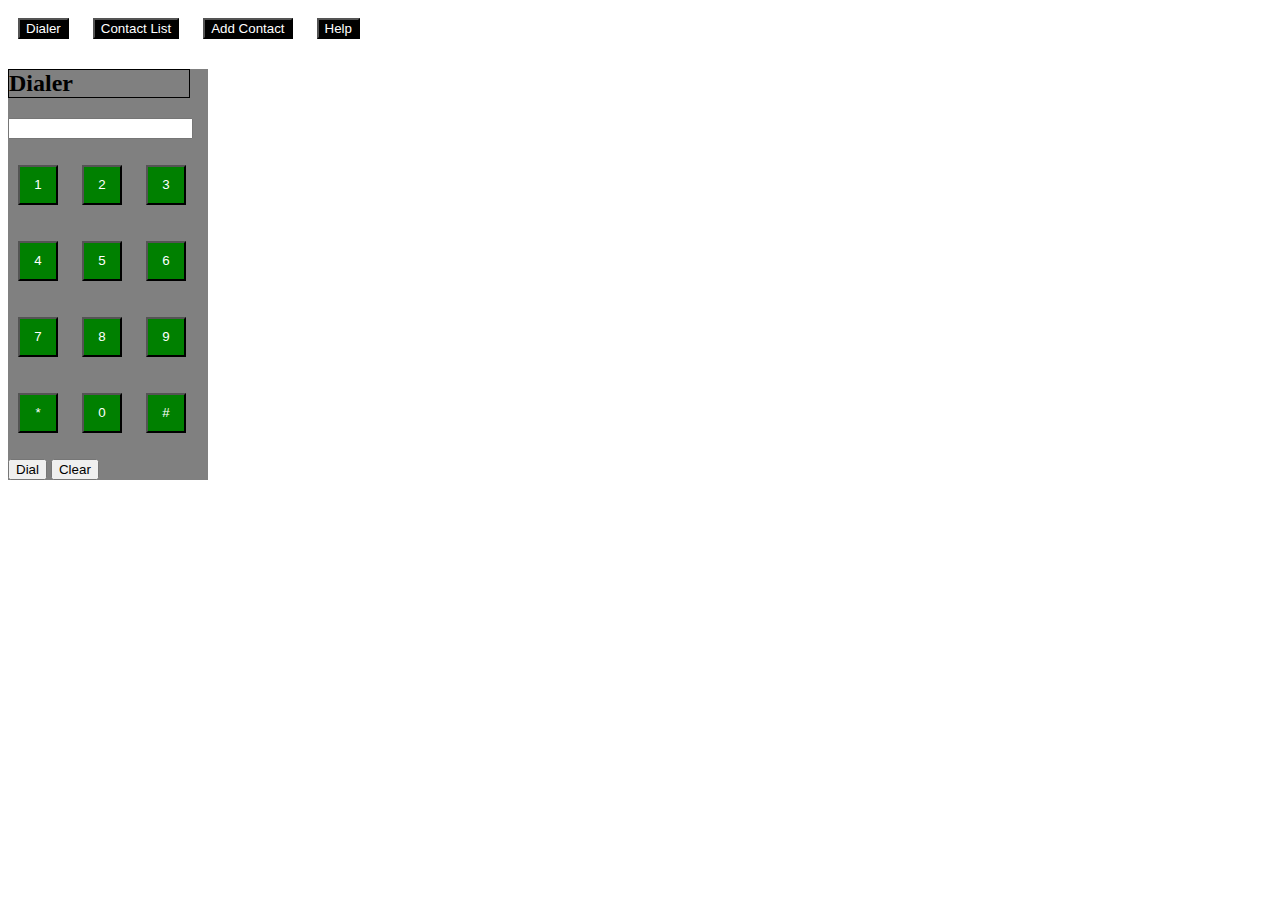
==== assignment2/index.html @ 5f64e31e "Update index.html" ====
<!DOCTYPE html>
<html lang="en">
	<head>
	<meta charset="utf-8">
	<link rel="stylesheet" href="phone.css">
	</head>
	<body>
		<div class="tabBar" id="tBar" role="navigation">
			<button class="tab" id="tab1" role="button" tabindex="0" accesskey="a">
			Dialer
			</button>
			<button class="tab" id="tab2" role="button" tabindex="0" accesskey="s">
			Contact List
			</button>
			<button class="tab" id="tab3" role="button" tabindex="0" accesskey="f">
			Add Contact
			</button>
			<button class="tab" id="tab4" role="button" tabindex="0" accesskey="h">
			Help
			</button>
		</div>
		<div class="tabContent" id="tabCon1" role="main" aria-live="polite">
			<h2><strong>Dialer</strong></h2>
			<p><form>
			  <input id="number">
			</form></p>
			<p><button class="dialers" id="no1" role="button" tabindex="0" accesskey="1">
			1
			</button>
			<button class="dialers" id="no2" role="button" tabindex="0" accesskey="2">
			2
			</button>
			<button class="dialers" id="no3" role="button" tabindex="0" accesskey="3">
			3
			</button></p>
			<p><button class="dialers" id="no4" role="button" tabindex="0" accesskey="4">
			4
			</button>
			<button class="dialers" id="no5" role="button" tabindex="0" accesskey="5">
			5
			</button>
			<button class="dialers" id="no6" role="button" tabindex="0" accesskey="6">
			6
			</button></p>
			<p><button class="dialers" id="no7" role="button" tabindex="0" accesskey="7">
			7
			</button>
			<button class="dialers" id="no8" role="button" tabindex="0" accesskey="8">
			8
			</button>
			<button class="dialers" id="no9" role="button" tabindex="0" accesskey="9">
			9
			</button></p>
			<p><button class="dialers" id="star" role="button" tabindex="0">
			*
			</button>
			<button class="dialers" id="zero" role="button" tabindex="0" accesskey="0">
			0
			</button>
			<button class="dialers" id="hash" role="button" tabindex="0">
			#
			</button></p>
			<p><button class="dialer" id="dial" role="button" tabindex="0">
			Dial
			</button>
			<button class="dialer" id="clear" role="button" tabindex="0">
			Clear
			</button></p>
		</div>
		<div class="tabContent" id="tabCon2" role="main" aria-live="polite">
			<h2><strong>Contact Names</strong></h2>
			<p>
			<img src="/assignment2/phone1.png" alt="A photo of a pale-complexioned person with short hair yelling at an old-fashioned phone.">
			<table>
				<tr>
					<th>Robert Drake</th>
					<th>Emma Frost</th>
					<th>Doreen Green</th>
				</tr>
				<tr>
					<th>Jean Grey</th>
					<th>James Howlett</th>
					<th>Ororo Monroe</th>
				</tr>
				<tr>
					<th>Katherine Pryde</th>
					<th>Piotr Rasputin</th>
					<th>Scott Summers</th>
				</tr>
			</table>
			</p>
			</div>
		<div class="tabContent" id="tabCon3" role="main" aria-live="polite">
			<h2><strong>Add Contact</strong></h2>
			<form>
			  <label for="name">Name</label>
			  <input id="name" placeholder="Jane Smith">
			</form>
			<form>
			  <label for="newNumber">Number</label>
			  <input id="newNumber" placeholder="555-123-4567">
			</form>
			<form>
			  <label for="email">E-mail address</label>
			  <input id="email" placeholder="jane.smith@colorado.edu">
			</form>
		</div>
		<div class="tabContent" id="tabCon4" role="main" aria-live="polite">
			<h2><strong>Help</strong></h2>
			<body>
			<img src="/assignment2/phone2.jpg" alt="A photo of a pale-complexioned person with long hair staring at a phone and clutching their hair, an expression of frustration on their face.">
			<p>To navigate tabs with keyboard: use tab key and enter key</p>
			<p></p>
			<p>Press "d" to navigate to the Dialer</p>
			<p>Press "s" to navigate to the Contact List</p>
			<p>Press "a" to navigate to the Add Contact tab</p>
			<p>Press "h" to navigate back to the Help tab</p>
			<p>Image credits:</p>
			<p></p>
			<p>https://sites.psu.edu/siowfa12/tag/phone/</p>
			<p>https://www.onholdmarketinginc.com/wp-content/uploads/2014/08/lady-with-phone-mad-can-stock-photo-small-10020484-624x537.jpg</p>
		</div>
		<script src="https://ajax.googleapis.com/ajax/libs/jquery/3.2.1/jquery.min.js"></script>
		<script src="phone.js"></script>
	</body>
</html>
---- assignment2/phone.css ----
/* make all dialer buttons 40 by 40 pixels with white text and green background and a 10 pixel margin */
.dialers { width: 40px; height: 40px; background: green; color: white; margin: 10px; }

/* make all tags with the "contactName" class name have blue text */
.contactName { color: blue; }

/* make the tab buttons  */
.tab { background: black; color: white; margin: 10px; }

/* make the background grey */
#tabCon1 { background: grey; width: 200px; }

/* make the headers have borders */
h2 { border: 1px solid black; width: 180px; }
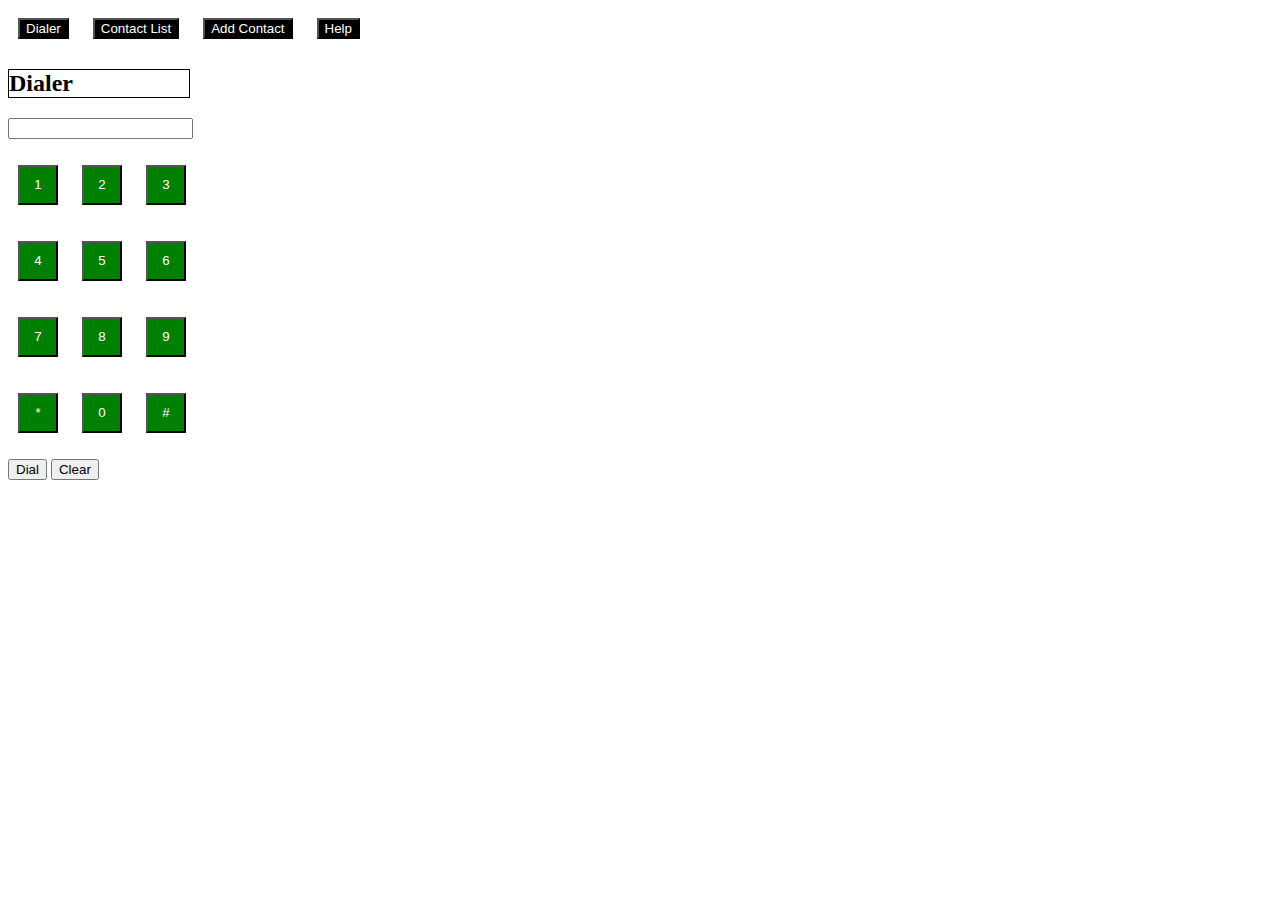
==== commit 5a4cfb28: "Update index.html" ====
--- a/assignment2/index.html
+++ b/assignment2/index.html
@@ -1,18 +1,19 @@
 <!DOCTYPE html>
 <html lang="en">
 	<head>
-	<meta charset="utf-8">
-	<link rel="stylesheet" href="phone.css">
+		<title>Phone App</title>
+		<meta charset="utf-8">
+		<link rel="stylesheet" href="phone.css">
 	</head>
 	<body>
 		<div class="tabBar" id="tBar" role="navigation">
-			<button class="tab" id="tab1" role="button" tabindex="0" accesskey="a">
+			<button class="tab" id="tab1" role="button" tabindex="0" accesskey="w">
 			Dialer
 			</button>
 			<button class="tab" id="tab2" role="button" tabindex="0" accesskey="s">
 			Contact List
 			</button>
-			<button class="tab" id="tab3" role="button" tabindex="0" accesskey="f">
+			<button class="tab" id="tab3" role="button" tabindex="0" accesskey="a">
 			Add Contact
 			</button>
 			<button class="tab" id="tab4" role="button" tabindex="0" accesskey="h">
@@ -70,7 +71,7 @@
 		<div class="tabContent" id="tabCon2" role="main" aria-live="polite">
 			<h2><strong>Contact Names</strong></h2>
 			<p>
-			<img src="/assignment2/phone1.png" alt="A photo of a pale-complexioned person with short hair yelling at an old-fashioned phone.">
+			<img src="/assignment2/phone1.png" alt="Man yelling at phone">
 			<table>
 				<tr>
 					<th>Robert Drake</th>
@@ -108,10 +109,10 @@
 		<div class="tabContent" id="tabCon4" role="main" aria-live="polite">
 			<h2><strong>Help</strong></h2>
 			<body>
-			<img src="/assignment2/phone2.jpg" alt="A photo of a pale-complexioned person with long hair staring at a phone and clutching their hair, an expression of frustration on their face.">
+			<img src="/assignment2/phone2.jpg" alt="Frustrated woman with phone" width="300" height="237">
 			<p>To navigate tabs with keyboard: use tab key and enter key</p>
 			<p></p>
-			<p>Press "d" to navigate to the Dialer</p>
+			<p>Press "w" to navigate to the Dialer</p>
 			<p>Press "s" to navigate to the Contact List</p>
 			<p>Press "a" to navigate to the Add Contact tab</p>
 			<p>Press "h" to navigate back to the Help tab</p>
--- a/assignment2/phone.css
+++ b/assignment2/phone.css
@@ -7,8 +7,5 @@
 /* make the tab buttons  */
 .tab { background: black; color: white; margin: 10px; }
 
-/* make the background grey */
-#tabCon1 { background: grey; width: 200px; }
-
 /* make the headers have borders */
 h2 { border: 1px solid black; width: 180px; }
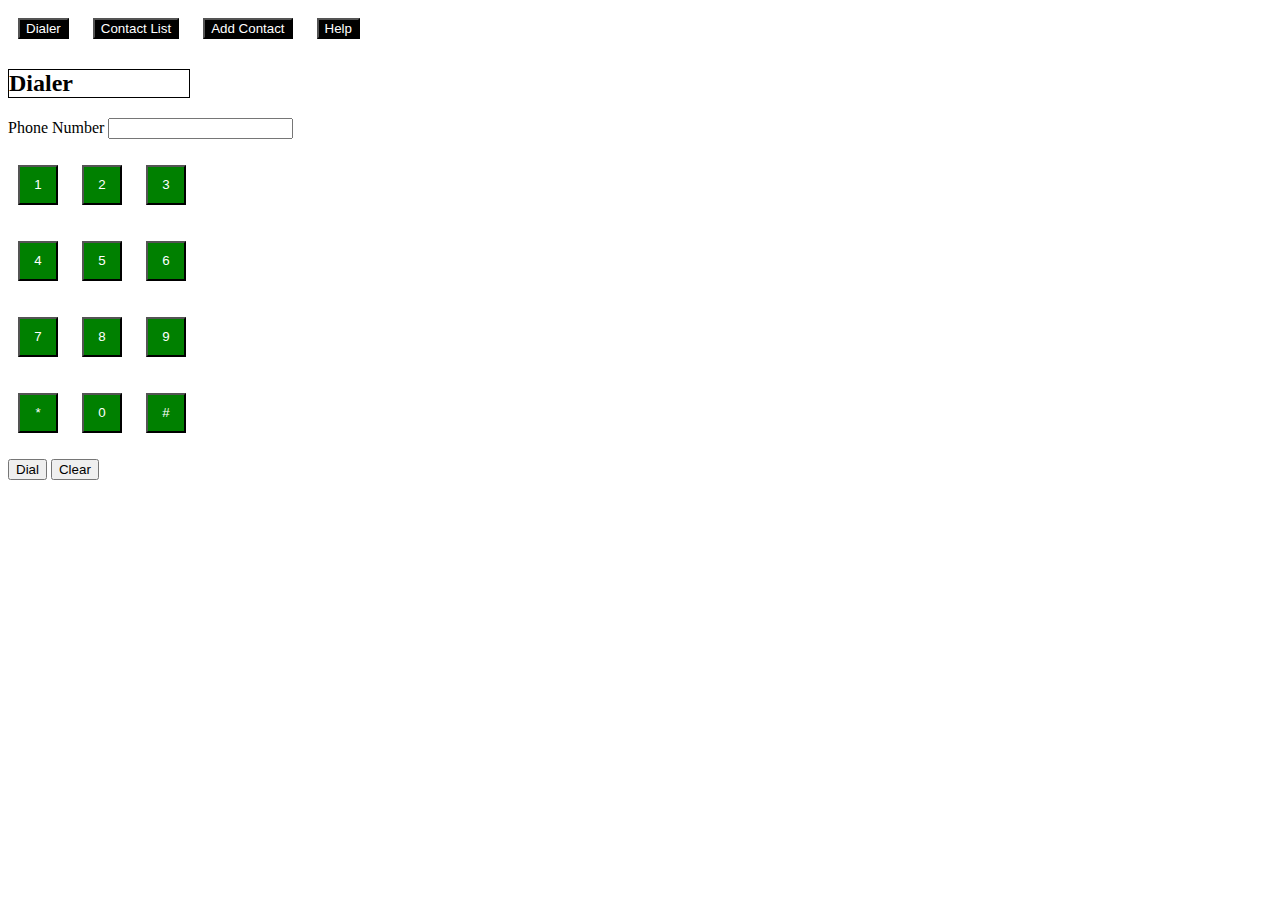
==== commit ec9d6139: "Update index.html" ====
--- a/assignment2/index.html
+++ b/assignment2/index.html
@@ -23,6 +23,7 @@
 		<div class="tabContent" id="tabCon1" role="main" aria-live="polite">
 			<h2><strong>Dialer</strong></h2>
 			<p><form>
+			<label for="number">Phone Number</label>
 			  <input id="number">
 			</form></p>
 			<p><button class="dialers" id="no1" role="button" tabindex="0" accesskey="1">
